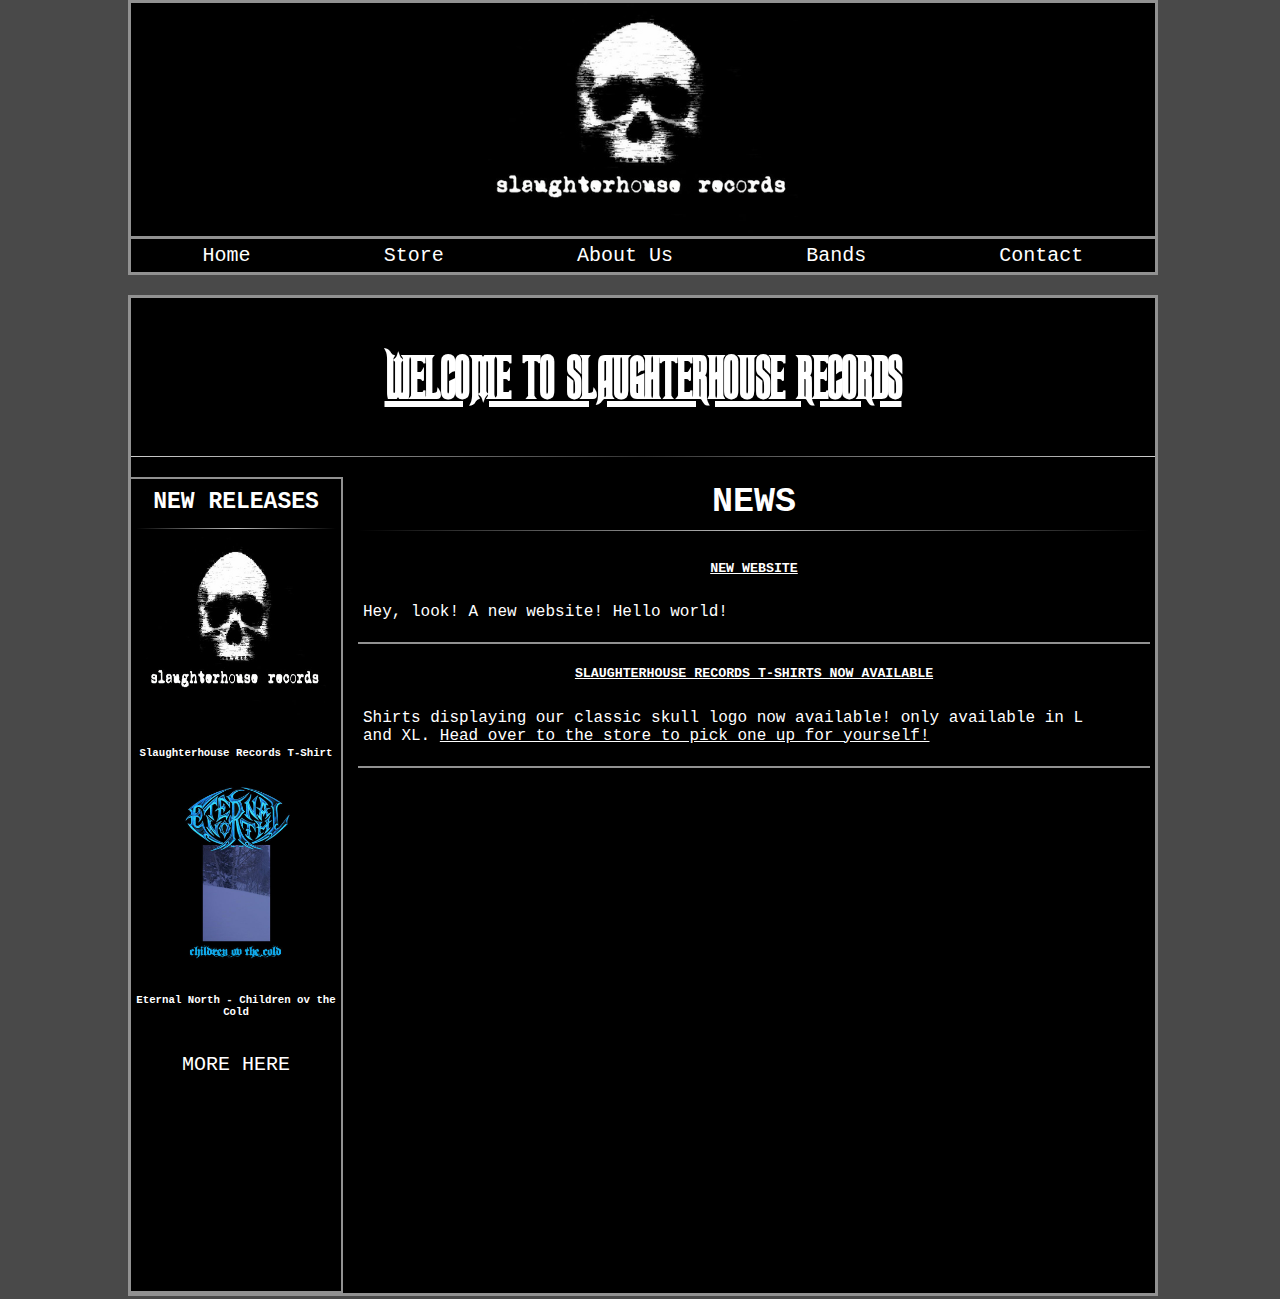
==== index.html @ 7d5ef072 "Refactored whole project to meet naming conventions" ====
<!DOCTYPE html>
<html lang="en">
<head>
    <meta charset="UTF-8">
    <meta name="viewport" content="width=device-width, initial-scale=1">
    <title>Home | Slaughterhouse Records</title>
    <link rel="stylesheet" href="css/previous/index/style.css" type="text/css">
</head>
<body>

    <div class="centerbox">
        <div class="topbar">
            <a href="index.html"><img id="centerLogo" src="img/logo.jpg"/></a>
            <div class="flex-nav">
                <div class="nav-links">
                    <a class="nav-link" href="./index.html">Home</a>
                    <a class="nav-link" href="store.html">Store</a>
                    <a class="nav-link" href="about.html">About Us</a>
                    <a class="nav-link" href="band-directory.html">Bands</a>
                    <a class="nav-link" href="contact.html">Contact</a>
                </div>
            </div>
        </div>

        <div class="main-body">
            <div class="welcome">
                <h1>WELCOME TO SLAUGHTERHOUSE RECORDS</h1>
                <hr>
            </div>

            <div class="content-container">
                <div class="new-releases-container">
                    <h3 class=" new-releases-header"><b>NEW RELEASES</b></h3>
                    <hr>
                    <div class="new-release-items">
                        <div class="new-item">
                            <img src="img/logo.jpg">
                            <h6><b>Slaughterhouse Records T-Shirt</b></h6>
                        </div>

                        <div class="new-item">
                            <img src="css/previous/store/item-images/eternalnorth-cotc.jpg">
                            <h6><b>Eternal North - Children ov the Cold</b></h6>
                        </div>
                    </div>
                    <a href="store.html">MORE HERE</a>
                    <iframe width="200" height="200" src="https://www.youtube.com/embed/lnlIhmFE7gs?rel=0" frameborder="0" allowfullscreen></iframe>
                </div>

                <div class="news-container">
                    <h3 class="news-container-header">NEWS</h3>
                    <hr>

                    <div class="news-item">
                        <h5><b>NEW WEBSITE</b></h5>
                        <p>Hey, look! A new website! Hello world!</p>
                    </div>

                    <div class="news-item">
                        <h5><b>SLAUGHTERHOUSE RECORDS T-SHIRTS NOW AVAILABLE</b></h5>
                        <p>Shirts displaying our classic skull logo now available! only available in L and XL. <a href="store.html">Head over to the store to pick one up for yourself!</a></p>
                    </div>
                </div>
            </div>
        </div>
    </div>
</body>
</html>
---- css/previous/index/style.css ----
@font-face {
    font-family: "Share Tech Mono";
    src: url("../../../fonts/ShareTechMono-Regular.ttf");

    font-family: "Ravenscroft";
    src: url("../../../fonts/Ravenscroft.ttf");
}

body {
    padding: 0px;
    margin: 0px auto;
    background-color: rgba(6, 6, 6, 0.73);
}

.topbar {
    display: flex;
    width: 100%;
    align-items: center;
    flex-wrap: wrap;
    justify-content: space-around;
    border: solid 3px rgba(206, 206, 206, .7);
    border-bottom: hidden;
    background-color: #000000;
}

.centerbox {
    width: 80%;
    margin: 0 auto;


}

.flex-nav {
    width: 100%;
    background-color: #000000;
    border: solid 3px rgba(206, 206, 206, .7);
    border-left: hidden;
    border-right: hidden;
    padding: 5px;
}

.nav-links {
    width: 100%;
    display: flex;
    justify-content: space-around;
    font-size: 20px;
    font-family: "Changa Regular", monospace;
    )
}

.nav-link {
    color: white;
    text-decoration: none;
}

.main-body {
    display: flex;
    flex-wrap: wrap;
    width: 100%;
    color: white;
    margin-top: 20px;
    background-color: #000000;
    border: solid 3px rgba(206, 206, 206, .7);
    font-family: "Share Tech Mono", monospace;
}

.welcome h1 {
    display: flex;
    flex-direction: column;
    align-items: center;
    text-decoration: underline;
    width: 100%;
    font-size: 60px;
    font-family: "Ravenscroft";
    padding: 0;
}

.welcome {
    width: 100%;
    display: flex;
    flex-direction: column;
    align-items: center;
    justify-content:space-around;
    margin-bottom: 20px;
}

.welcome hr{
    width: 100%;
    margin: 0 auto;
    border: 0;
    height: 1px;
    background: #333;
    background-image: linear-gradient(to right, #ccc, #333, #ccc);
}

.main-body p {
    padding: 5px;
    width: 95%;
}

#centerLogo {
    display: flex;
    width: 310px;
    justify-content: space-between;
}

.content-container {
    display: flex;
}

.new-releases-container {
    border: solid 2px rgba(206, 206, 206, .7);
    border-left: hidden;
    display: flex;
    flex-direction: column;
    padding: 5px;
    align-items: center;
    width: 200px;
}


.new-release-items {
    text-align: center;
}

.new-item img{
    width:180px;
    height: 180px;
    margin: 0 auto;
}

.new-releases-header {
    font-size: 23px;
    margin: 5px 5px;

}

.new-releases-container hr {
    width: 100%;
    border: 0;
    height: 1px;
    background-image: linear-gradient(to right, rgba(0, 0, 0, 0), rgba(255, 255, 255, 0.75), rgba(0, 0, 0, 0));
}

.new-releases-container a {
    margin: 10px 0px;
    color: white;
    text-decoration: none;
    font-size: 20px;
}


.news-container{
    padding: 5px 5px 10px 5px;
    margin-left: 10px;
    /*width: 700px;*/
    display: flex;
    flex-direction: column;

}

.news-container hr {
    width: 100%;
    border: 0;
    height: 1px;
    background-image: linear-gradient(to right, rgba(0, 0, 0, 0), rgba(255, 255, 255, 0.75), rgba(0, 0, 0, 0));

}

.news-container-header {
    margin: 0 auto;
    font-size: 35px;
    text-align: center;
}

.news-item {
    width: 100%;
    border: solid 2px rgba(206, 206, 206, .7);
    border-top: hidden;
    border-left: hidden;
    border-right: hidden;
}

.news-item h5 {
    text-align: center;
    text-decoration: underline;
}

.news-item img {
    width: 200px;
}

.news-item a {
    color: white;
}

@media only screen and (max-width: 950px){
    .nav-links {
        flex-direction: column;
        align-items: center;
    }
}

@media only screen and (max-width: 660px){
    .welcome h1 {
        font-size: 35px;
    }

    .content-container {
        display: flex;
        flex-direction: column;
        margin: 0 auto;
        align-items: center;
    }

    .new-releases-container {
        border: solid 2px rgba(206, 206, 206, .7);
    }

    .news-container {
        width: auto;
    }
}
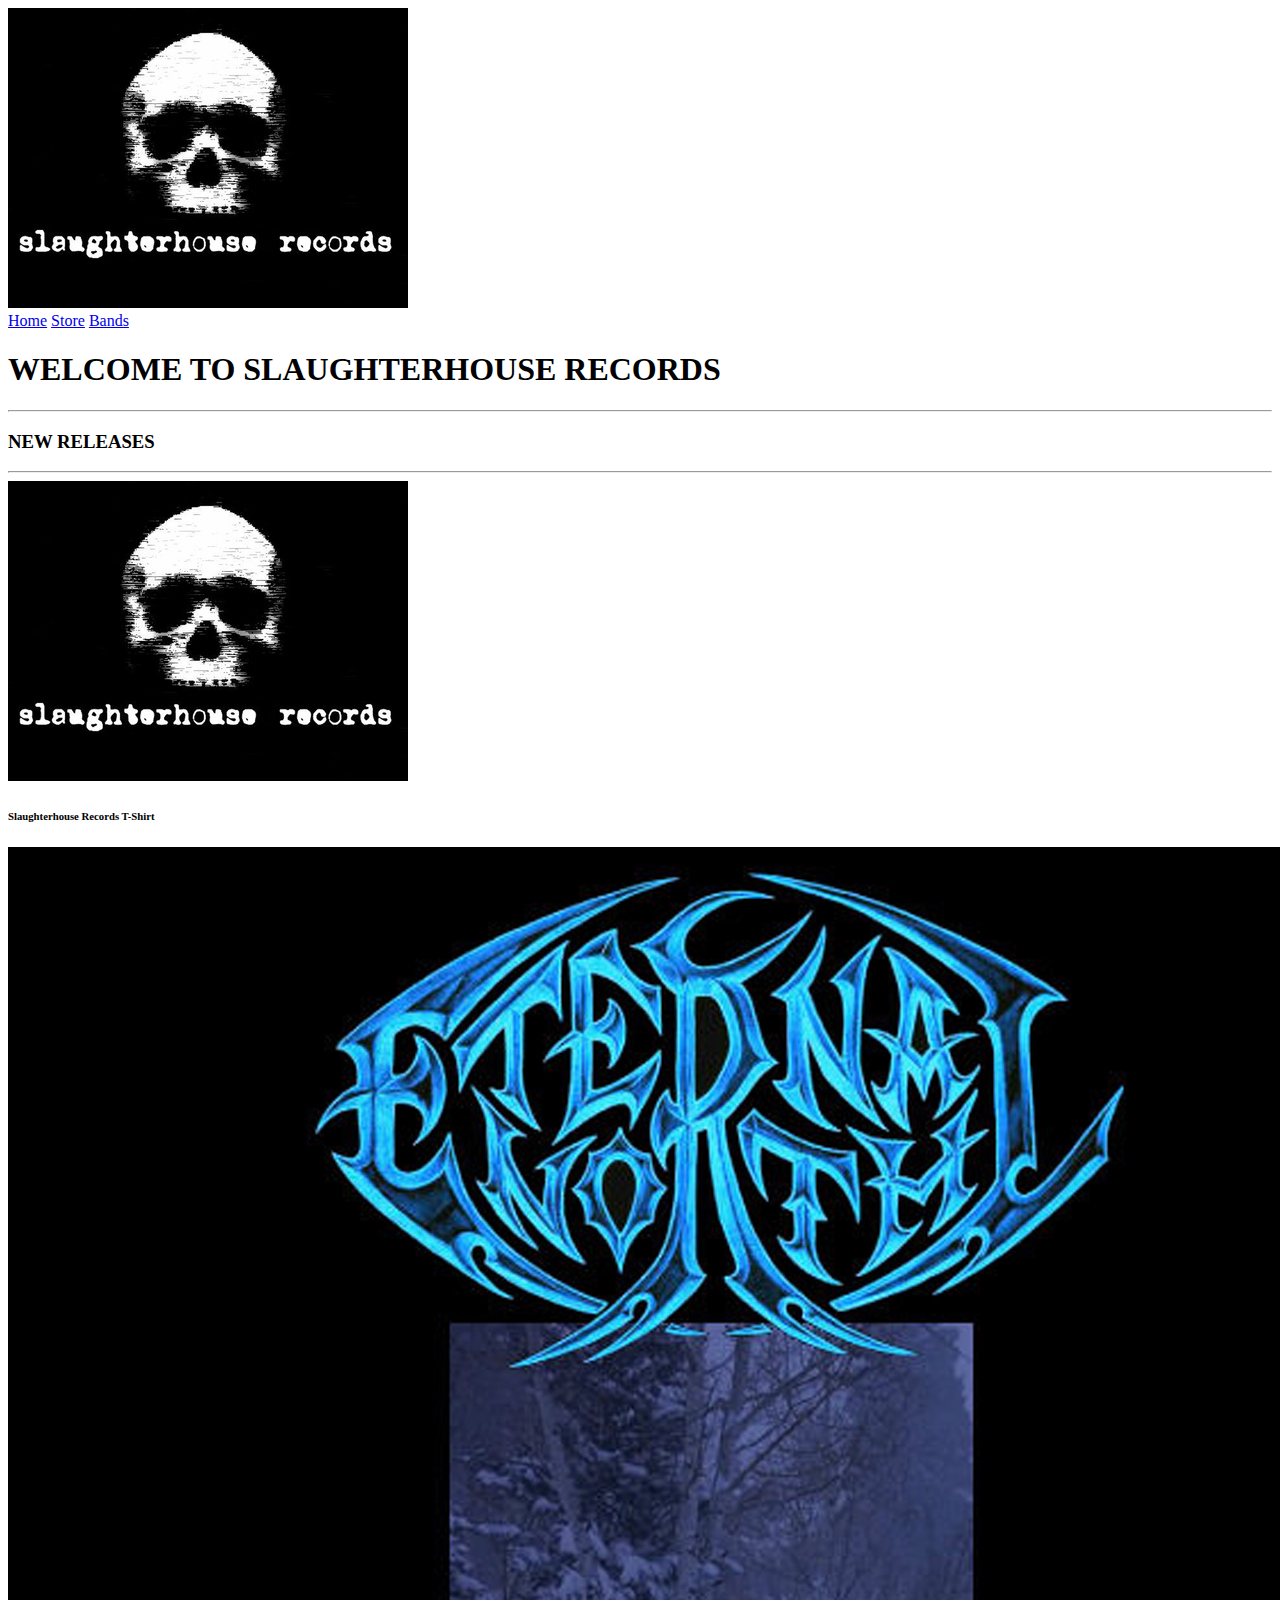
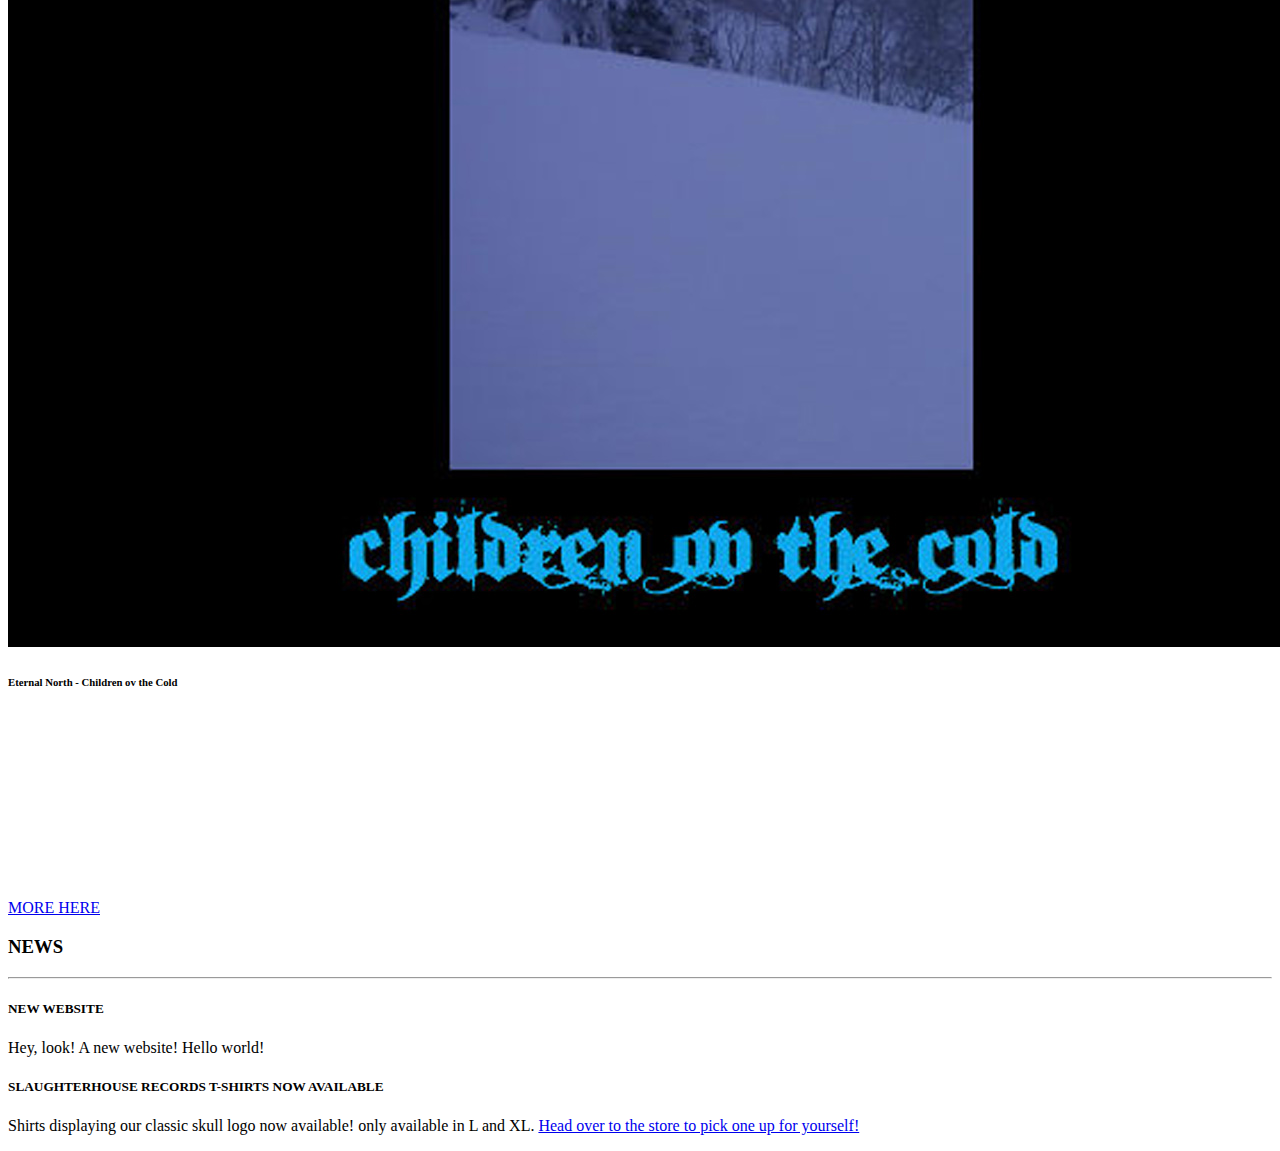
==== commit 726a9c29: "Put css all in one file" ====
--- a/index.html
+++ b/index.html
@@ -15,9 +15,7 @@
                 <div class="nav-links">
                     <a class="nav-link" href="./index.html">Home</a>
                     <a class="nav-link" href="store.html">Store</a>
-                    <a class="nav-link" href="about.html">About Us</a>
                     <a class="nav-link" href="band-directory.html">Bands</a>
-                    <a class="nav-link" href="contact.html">Contact</a>
                 </div>
             </div>
         </div>
@@ -39,7 +37,7 @@
                         </div>
 
                         <div class="new-item">
-                            <img src="css/previous/store/item-images/eternalnorth-cotc.jpg">
+                            <img src="img/eternalnorth-cotc.jpg">
                             <h6><b>Eternal North - Children ov the Cold</b></h6>
                         </div>
                     </div>
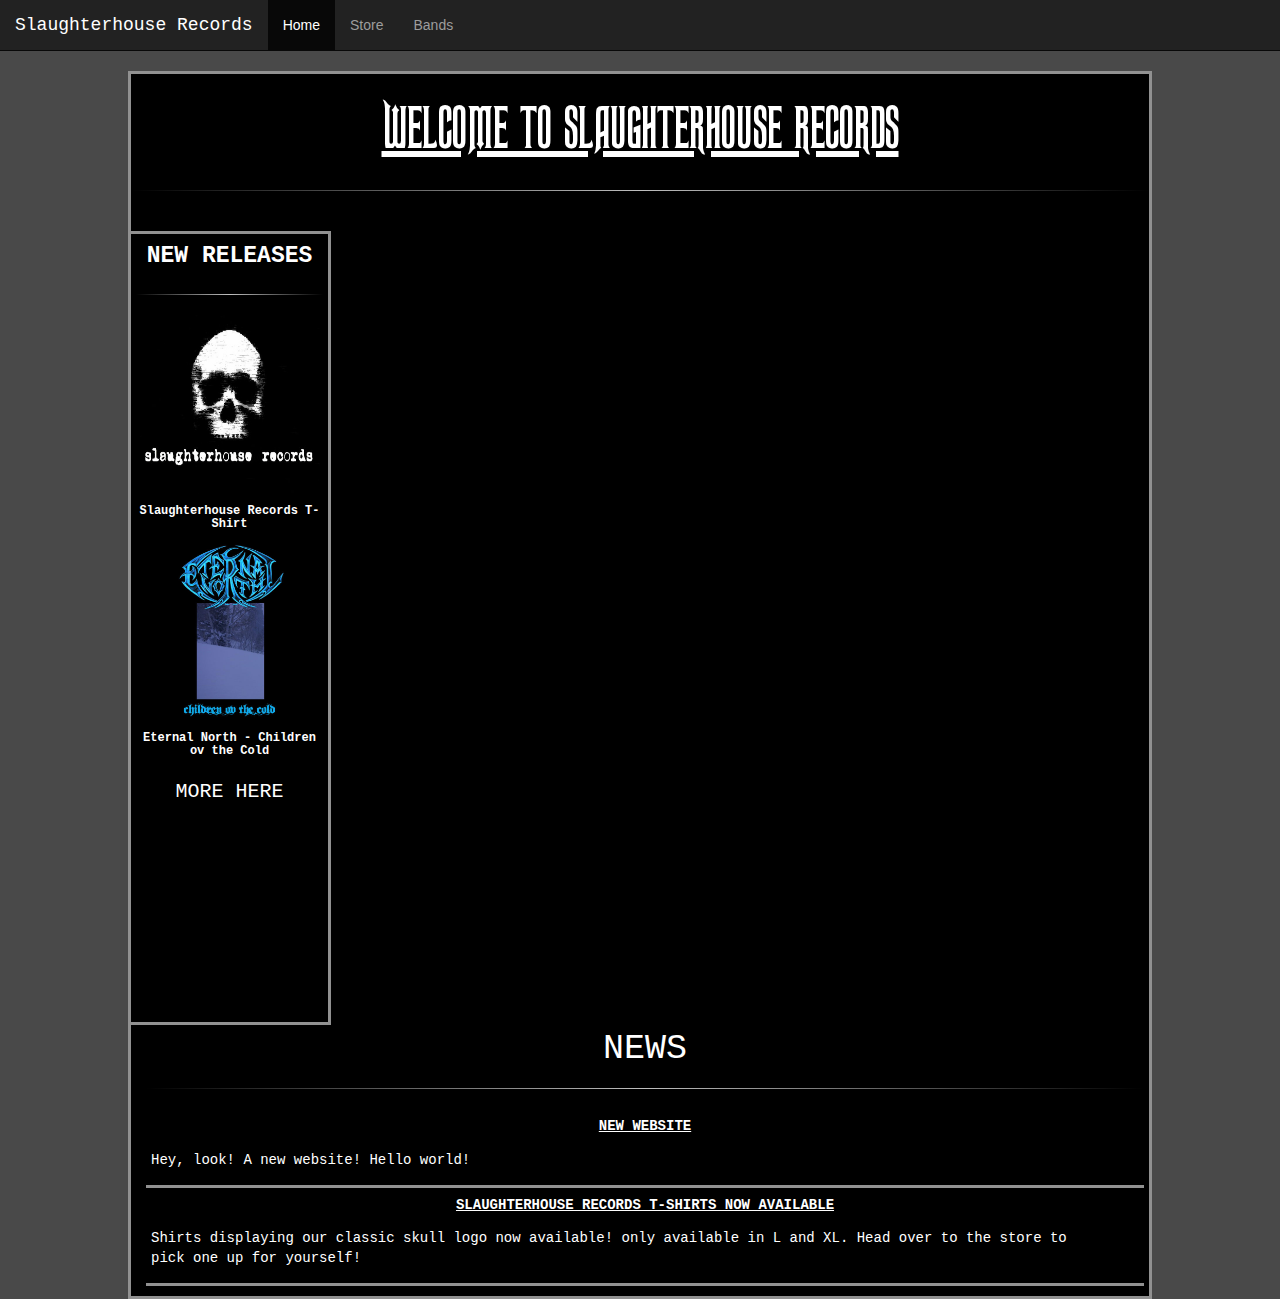
==== commit 39fb4452: "Added jQuery, implemented new Bootstrap NavBar, cleaned up CSS" ====
--- a/index.html
+++ b/index.html
@@ -4,60 +4,72 @@
     <meta charset="UTF-8">
     <meta name="viewport" content="width=device-width, initial-scale=1">
     <title>Home | Slaughterhouse Records</title>
-    <link rel="stylesheet" href="css/previous/index/style.css" type="text/css">
+    <link rel="stylesheet" href="cdn/css/bootstrap.css">
+    <link rel="stylesheet" href="css/style.css" type="text/css">
+    <script defer src="cdn/jquery-3.2.1.js"></script>
+    <script defer src="cdn/js/bootstrap.js"></script>
 </head>
 <body>
 
-    <div class="centerbox">
-        <div class="topbar">
-            <a href="index.html"><img id="centerLogo" src="img/logo.jpg"/></a>
-            <div class="flex-nav">
-                <div class="nav-links">
-                    <a class="nav-link" href="./index.html">Home</a>
-                    <a class="nav-link" href="store.html">Store</a>
-                    <a class="nav-link" href="band-directory.html">Bands</a>
-                </div>
+    <nav class="navbar navbar-inverse navbar-static-top">
+        <div class="container-fluid">
+            <div class="navbar-header">
+            <button type="button" class="navbar-toggle collapsed" data-toggle="collapse" data-target="#collapsedNavbar" aria-expanded="false">
+                <span class="sr-only">Toggle navigation</span>
+                <span class="icon-bar"></span>
+                <span class="icon-bar"></span>
+                <span class="icon-bar"></span>
+            </button>
+            <a class="navbar-brand" href="#">Slaughterhouse Records</a>
+            </div>
+
+            <div class="collapse navbar-collapse" id="collapsedNavbar">
+                <ul class="nav navbar-nav">
+                    <li class="active"><a href="#">Home <span class="sr-only">(current)</span></a></li>
+                    <li><a href="store.html">Store</a></li>
+                    <li><a href="band-directory.html">Bands</a></li>
+                </ul>
             </div>
         </div>
+    </nav>
 
-        <div class="main-body">
+    <div class="centerbox">
+        <div class="content-body">
             <div class="welcome">
                 <h1>WELCOME TO SLAUGHTERHOUSE RECORDS</h1>
                 <hr>
             </div>
 
-            <div class="content-container">
-                <div class="new-releases-container">
-                    <h3 class=" new-releases-header"><b>NEW RELEASES</b></h3>
-                    <hr>
-                    <div class="new-release-items">
-                        <div class="new-item">
-                            <img src="img/logo.jpg">
-                            <h6><b>Slaughterhouse Records T-Shirt</b></h6>
-                        </div>
+            <div class="new-releases-container">
+                <h3 class=" new-releases-header"><b>NEW RELEASES</b></h3>
+                <hr>
+                <div class="new-release-items">
+                    <div class="new-item">
+                        <img src="img/logo.jpg">
+                        <h6><b>Slaughterhouse Records T-Shirt</b></h6>
+                    </div>
 
-                        <div class="new-item">
-                            <img src="img/eternalnorth-cotc.jpg">
-                            <h6><b>Eternal North - Children ov the Cold</b></h6>
-                        </div>
+                    <div class="new-item">
+                        <img src="img/eternalnorth-cotc.jpg">
+                        <h6><b>Eternal North - Children ov the Cold</b></h6>
                     </div>
-                    <a href="store.html">MORE HERE</a>
-                    <iframe width="200" height="200" src="https://www.youtube.com/embed/lnlIhmFE7gs?rel=0" frameborder="0" allowfullscreen></iframe>
+                </div>
+                <a href="store.html">MORE HERE</a>
+                <iframe width="200" height="200" src="https://www.youtube.com/embed/lnlIhmFE7gs?rel=0" frameborder="0" allowfullscreen></iframe>
+            </div>
+
+            <div class="news-container">
+                <h3 class="news-container-header">NEWS</h3>
+                <hr>
+
+                <div class="news-item">
+                    <h5><b>NEW WEBSITE</b></h5>
+                    <p>Hey, look! A new website! Hello world!</p>
                 </div>
 
-                <div class="news-container">
-                    <h3 class="news-container-header">NEWS</h3>
-                    <hr>
-
-                    <div class="news-item">
-                        <h5><b>NEW WEBSITE</b></h5>
-                        <p>Hey, look! A new website! Hello world!</p>
-                    </div>
-
-                    <div class="news-item">
-                        <h5><b>SLAUGHTERHOUSE RECORDS T-SHIRTS NOW AVAILABLE</b></h5>
-                        <p>Shirts displaying our classic skull logo now available! only available in L and XL. <a href="store.html">Head over to the store to pick one up for yourself!</a></p>
-                    </div>
+                <div class="news-item">
+                    <h5><b>SLAUGHTERHOUSE RECORDS T-SHIRTS NOW AVAILABLE</b></h5>
+                    <p>Shirts displaying our classic skull logo now available! only available in L and XL. <a href="store.html">Head over to the store to pick one up for yourself!</a></p>
                 </div>
             </div>
         </div>
--- a/css/style.css
+++ b/css/style.css
@@ -0,0 +1,196 @@
+@font-face {
+  font-family: "Share Tech Mono", monospace;
+  src: url("../fonts/ShareTechMono-Regular.ttf"); }
+@font-face {
+  font-family: "Ravenscroft";
+  src: url("../fonts/Ravenscroft.ttf"); }
+body {
+  padding: 0px;
+  margin: 0px auto;
+  background-color: rgba(6, 6, 6, 0.73); }
+
+.navbar-brand {
+  font-family: "Share Tech Mono", monospace; }
+
+.centerbox {
+  width: 80%;
+  margin: 0 auto; }
+
+.content-body {
+  display: flex;
+  flex-wrap: wrap;
+  width: 100%;
+  color: white;
+  margin-top: 20px;
+  background-color: #000000;
+  border: solid 3px rgba(206, 206, 206, 0.7);
+  font-family: "Share Tech Mono", monospace; }
+  .content-body p {
+    padding: 5px;
+    width: 95%; }
+
+.welcome {
+  width: 100%;
+  display: flex;
+  flex-direction: column;
+  align-items: center;
+  justify-content: space-around;
+  margin-bottom: 20px; }
+  .welcome h1 {
+    display: flex;
+    flex-direction: column;
+    align-items: center;
+    text-decoration: underline;
+    width: 100%;
+    font-size: 60px;
+    font-family: "Ravenscroft";
+    padding: 0; }
+  .welcome hr {
+    width: 100%;
+    border: 0;
+    height: 1px;
+    background-image: linear-gradient(to right, rgba(0, 0, 0, 0), rgba(255, 255, 255, 0.75), rgba(0, 0, 0, 0)); }
+
+#centerLogo {
+  display: flex;
+  width: 310px;
+  justify-content: space-between; }
+
+.new-releases-container {
+  border: solid 3px rgba(206, 206, 206, 0.7);
+  border-left: hidden;
+  display: flex;
+  flex-direction: column;
+  padding: 5px;
+  align-items: center;
+  width: 200px; }
+  .new-releases-container .new-releases-header {
+    font-size: 23px;
+    margin: 5px 5px; }
+  .new-releases-container .new-release-items {
+    text-align: center; }
+  .new-releases-container .new-item img {
+    width: 180px;
+    height: 180px;
+    margin: 0 auto; }
+  .new-releases-container hr {
+    width: 100%;
+    border: 0;
+    height: 1px;
+    background-image: linear-gradient(to right, rgba(0, 0, 0, 0), rgba(255, 255, 255, 0.75), rgba(0, 0, 0, 0)); }
+  .new-releases-container a {
+    margin: 10px 0px;
+    color: white;
+    text-decoration: none;
+    font-size: 20px; }
+
+.news-container {
+  padding: 5px 5px 10px 5px;
+  margin-left: 10px;
+  display: flex;
+  flex-direction: column; }
+  .news-container .news-container-header {
+    margin: 0 auto;
+    font-size: 35px;
+    text-align: center; }
+  .news-container hr {
+    width: 100%;
+    border: 0;
+    height: 1px;
+    background-image: linear-gradient(to right, rgba(0, 0, 0, 0), rgba(255, 255, 255, 0.75), rgba(0, 0, 0, 0)); }
+  .news-container .news-item {
+    width: 100%;
+    border: solid 3px rgba(206, 206, 206, 0.7);
+    border-top: hidden;
+    border-left: hidden;
+    border-right: hidden; }
+    .news-container .news-item h5 {
+      text-align: center;
+      text-decoration: underline; }
+    .news-container .news-item img {
+      width: 200px; }
+    .news-container .news-item a {
+      color: white; }
+
+.topbar {
+  display: flex;
+  width: 100%;
+  align-items: center;
+  flex-wrap: wrap;
+  justify-content: space-around;
+  border: solid 3px rgba(206, 206, 206, 0.7);
+  border-bottom: hidden;
+  border-top: hidden;
+  background-color: #000000;
+  font-family: "Share Tech Mono", monospace; }
+
+.bands-container {
+  display: flex;
+  flex-direction: column;
+  margin: 0 auto;
+  width: 85%;
+  align-items: center; }
+  .bands-container h1 {
+    font-size: 50px; }
+  .bands-container hr {
+    width: 100%;
+    border: 0;
+    height: 1px;
+    background-image: linear-gradient(to right, rgba(0, 0, 0, 0), rgba(255, 255, 255, 0.75), rgba(0, 0, 0, 0)); }
+  .bands-container .band {
+    display: flex;
+    flex-direction: column;
+    width: 100%;
+    height: auto;
+    align-items: center; }
+    .bands-container .band img {
+      width: 400px; }
+    .bands-container .band .band-text {
+      display: flex;
+      flex-direction: column;
+      align-items: center;
+      width: auto;
+      padding-top: 10px;
+      margin-bottom: 50px; }
+      .bands-container .band .band-text .band-title {
+        font-size: 40px;
+        font-weight: bold; }
+      .bands-container .band .band-text hr {
+        width: 100%;
+        border: 0;
+        height: 1px;
+        background-image: linear-gradient(to right, rgba(0, 0, 0, 0), rgba(255, 255, 255, 0.75), rgba(0, 0, 0, 0)); }
+
+.store-container {
+  width: 100%;
+  color: white; }
+  .store-container .store-header {
+    width: 100%;
+    text-align: center; }
+    .store-container .store-header hr {
+      width: 100%;
+      border: 0;
+      height: 1px;
+      background-image: linear-gradient(to right, rgba(0, 0, 0, 0), rgba(255, 255, 255, 0.75), rgba(0, 0, 0, 0)); }
+  .store-container .store-items {
+    padding: 25px;
+    display: flex;
+    flex-wrap: wrap;
+    justify-content: space-between; }
+    .store-container .store-items .store-item {
+      width: 200px;
+      padding: 5px;
+      display: flex;
+      flex-direction: column;
+      align-items: center;
+      text-align: center;
+      margin: 0 5px 30px 5px; }
+      .store-container .store-items .store-item h5 {
+        margin: 0 auto; }
+      .store-container .store-items .store-item img {
+        width: 200px;
+        height: 200px; }
+      .store-container .store-items .store-item button {
+        color: black; }
+
+/*# sourceMappingURL=style.css.map */
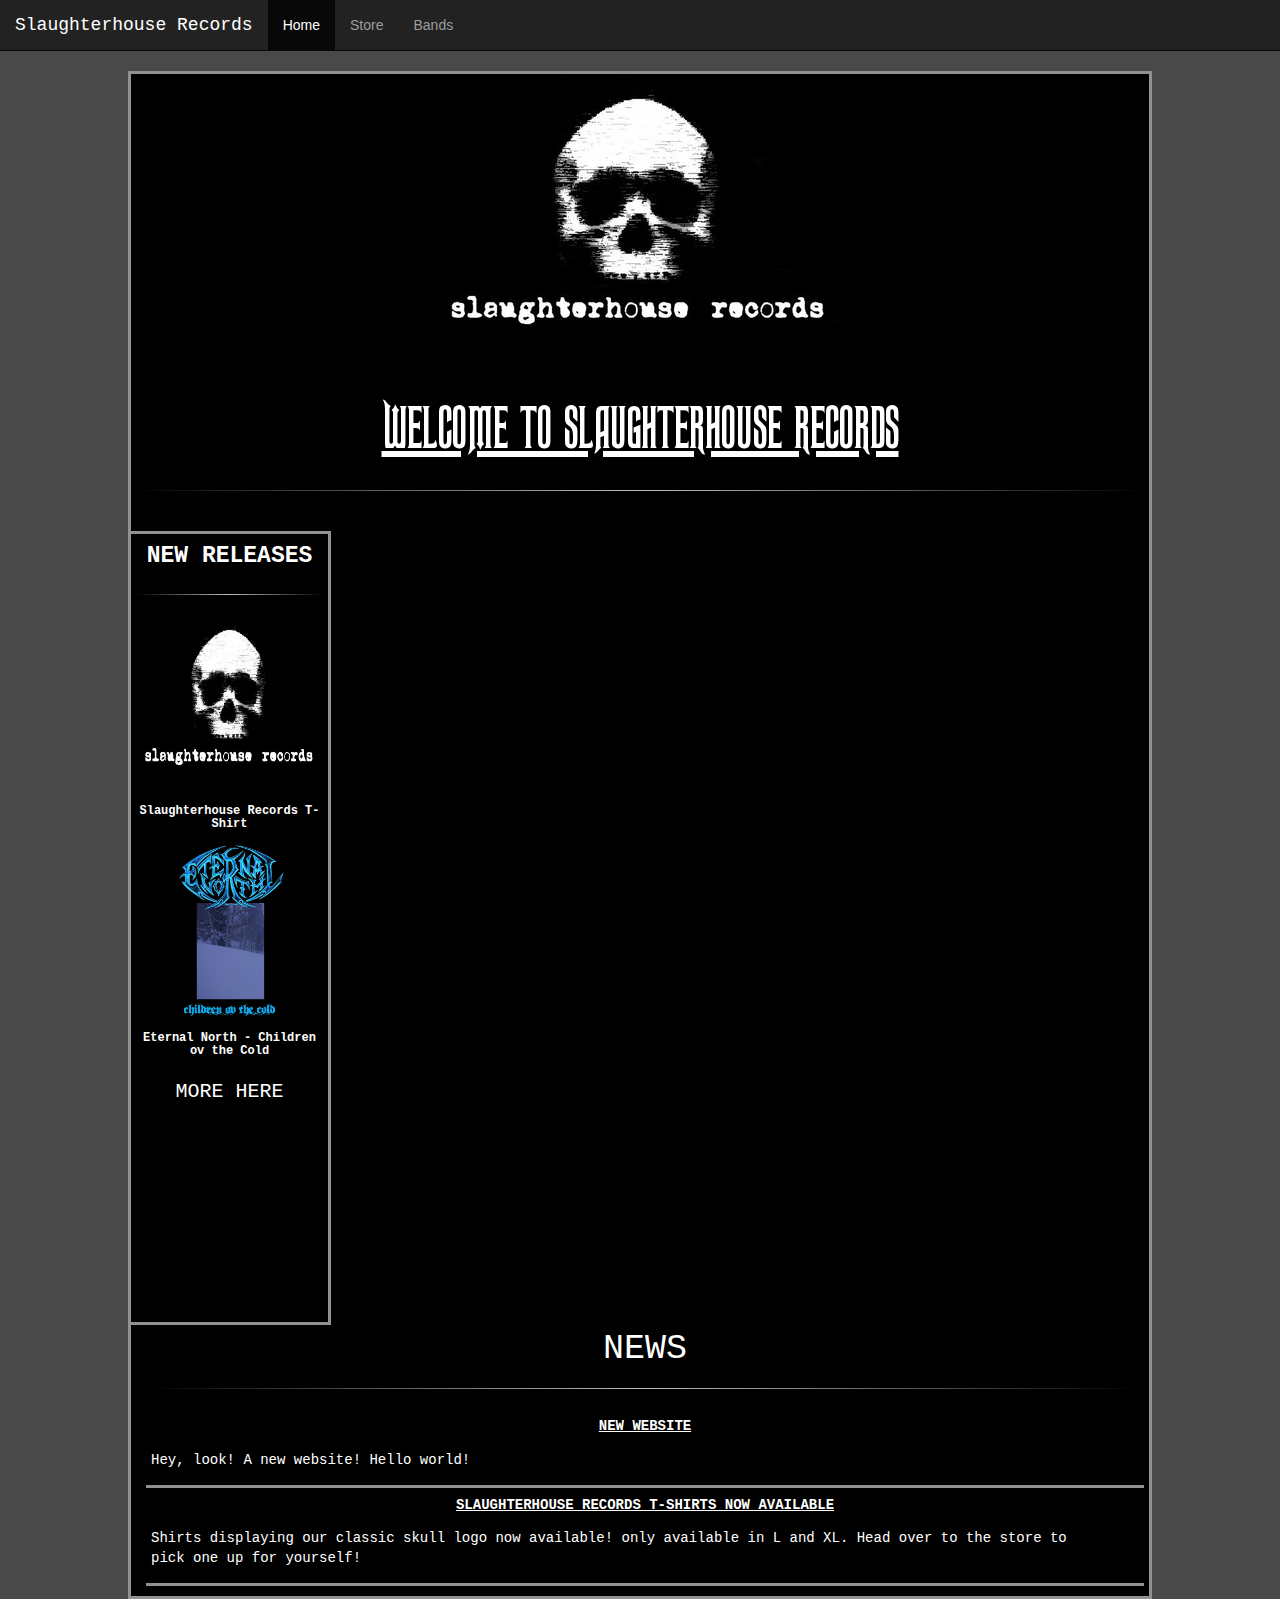
==== commit e12a9270: "Attempted to fix .gitignore file" ====
--- a/index.html
+++ b/index.html
@@ -36,6 +36,7 @@
     <div class="centerbox">
         <div class="content-body">
             <div class="welcome">
+                <img src="img/logo.jpg">
                 <h1>WELCOME TO SLAUGHTERHOUSE RECORDS</h1>
                 <hr>
             </div>
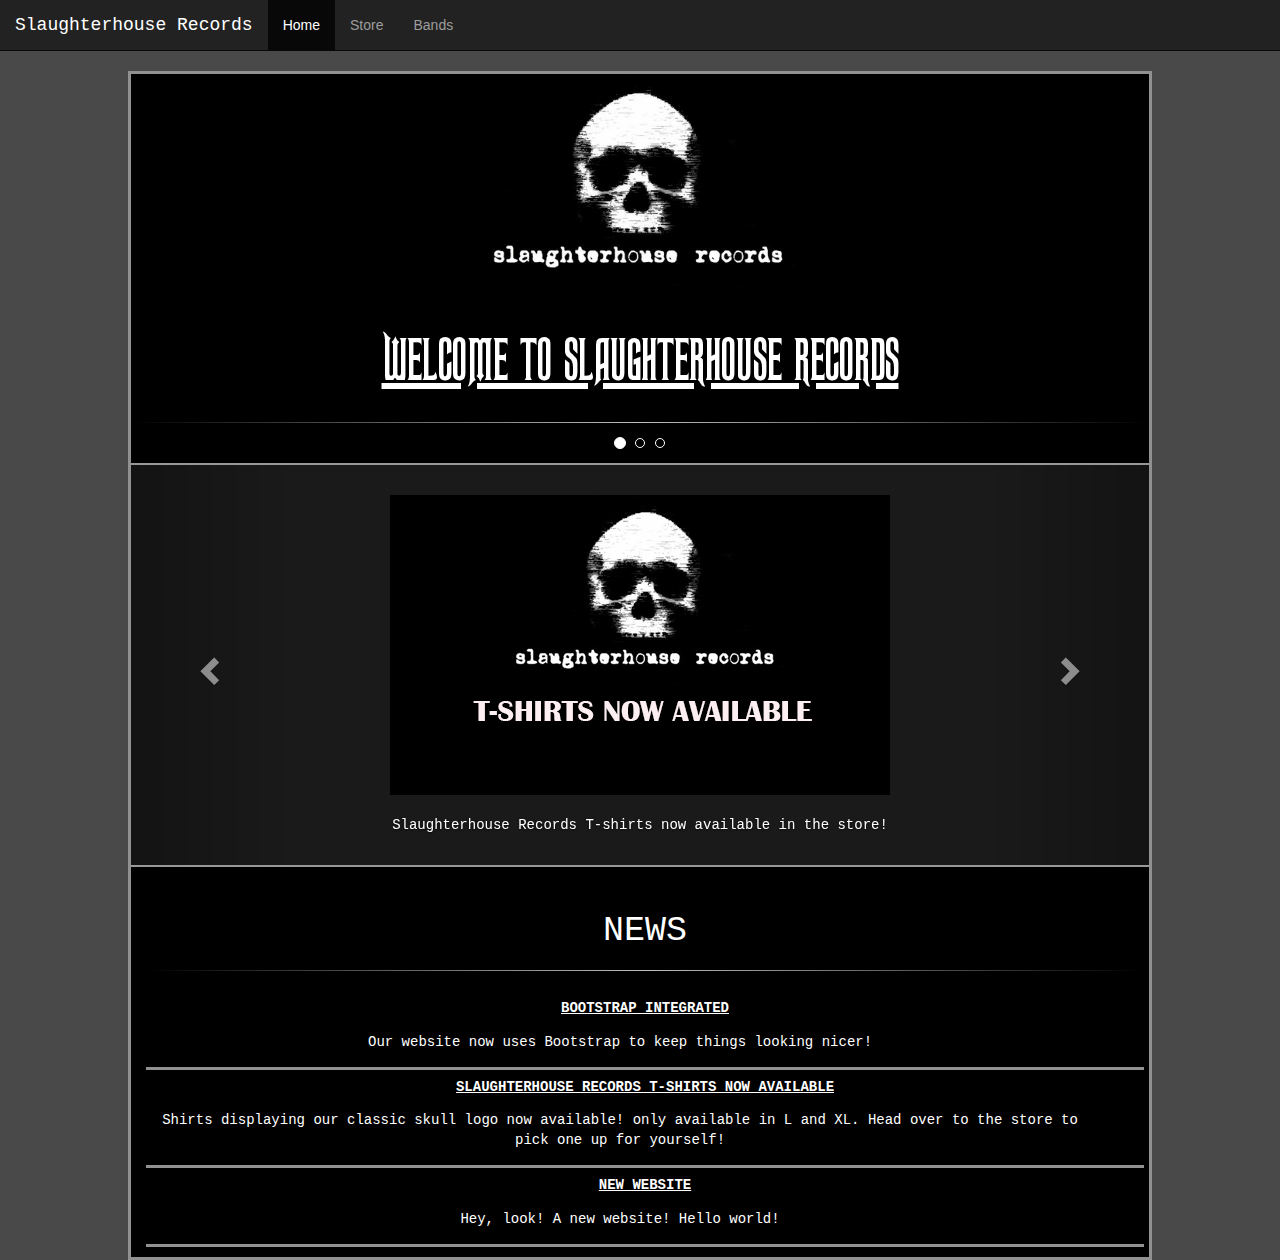
==== commit c55d55c8: "Added carousel slideshow on index page" ====
--- a/index.html
+++ b/index.html
@@ -36,27 +36,50 @@
     <div class="centerbox">
         <div class="content-body">
             <div class="welcome">
-                <img src="img/logo.jpg">
+                <img class="col-xs-9 col-sm-9 col-md-6 col-lg-4" src="img/slaughterhouselogos/logo.jpg">
                 <h1>WELCOME TO SLAUGHTERHOUSE RECORDS</h1>
                 <hr>
             </div>
 
-            <div class="new-releases-container">
-                <h3 class=" new-releases-header"><b>NEW RELEASES</b></h3>
-                <hr>
-                <div class="new-release-items">
-                    <div class="new-item">
-                        <img src="img/logo.jpg">
-                        <h6><b>Slaughterhouse Records T-Shirt</b></h6>
+            <div class="carousel-container">
+            <div id="newReleasesCarousel" class="carousel slide col-xs-12" data-ride="carousel">
+                <ol class="carousel-indicators">
+                    <li data-target="#newReleasesCarousel" data-slide-to="0" class="active"></li>
+                    <li data-target="#newReleasesCarousel" data-slide-to="1"></li>
+                    <li data-target="#newReleasesCarousel" data-slide-to="2"></li>
+                </ol>
+
+                <div class="carousel-inner" role="listbox">
+                    <div class="item active">
+                        <img src="img/newitemslides/tshirt.png" alt="Slaughterhouse Records Shirt">
+                        <div class="carousel-caption">
+                            Slaughterhouse Records T-shirts now available in the store!
+                        </div>
+                    </div>
+                    <div class="item">
+                        <img src="img/newitemslides/newalbum.png" alt="Eternal North - Children ov the Cold">
+                        <div class="carousel-caption">
+                            Eternal North's new album "Children ov the Cold" now available!
+                        </div>
+                    </div>
+                    <div class="item">
+                        <img src="img/newitemslides/loretour.png" alt="Winterlore logo">
+                        <div class="carousel-caption">
+                            Winterlore US tour announced!
+                        </div>
                     </div>
 
-                    <div class="new-item">
-                        <img src="img/eternalnorth-cotc.jpg">
-                        <h6><b>Eternal North - Children ov the Cold</b></h6>
-                    </div>
                 </div>
-                <a href="store.html">MORE HERE</a>
-                <iframe width="200" height="200" src="https://www.youtube.com/embed/lnlIhmFE7gs?rel=0" frameborder="0" allowfullscreen></iframe>
+
+                <a class="left carousel-control" href="#newReleasesCarousel" role="button" data-slide="prev">
+                    <span class="glyphicon glyphicon-chevron-left" aria-hidden="true"></span>
+                    <span class="sr-only">Previous</span>
+                </a>
+                <a class="right carousel-control" href="#newReleasesCarousel" role="button" data-slide="next">
+                    <span class="glyphicon glyphicon-chevron-right" aria-hidden="true"></span>
+                    <span class="sr-only">Next</span>
+                </a>
+            </div>
             </div>
 
             <div class="news-container">
@@ -64,14 +87,19 @@
                 <hr>
 
                 <div class="news-item">
-                    <h5><b>NEW WEBSITE</b></h5>
-                    <p>Hey, look! A new website! Hello world!</p>
+                    <h5><b>BOOTSTRAP INTEGRATED</b></h5>
+                    <p>Our website now uses Bootstrap to keep things looking nicer!</p>
                 </div>
 
                 <div class="news-item">
                     <h5><b>SLAUGHTERHOUSE RECORDS T-SHIRTS NOW AVAILABLE</b></h5>
                     <p>Shirts displaying our classic skull logo now available! only available in L and XL. <a href="store.html">Head over to the store to pick one up for yourself!</a></p>
                 </div>
+
+                <div class="news-item">
+                    <h5><b>NEW WEBSITE</b></h5>
+                    <p>Hey, look! A new website! Hello world!</p>
+                </div>
             </div>
         </div>
     </div>
--- a/css/style.css
+++ b/css/style.css
@@ -37,24 +37,32 @@
   justify-content: space-around;
   margin-bottom: 20px; }
   .welcome h1 {
-    display: flex;
-    flex-direction: column;
-    align-items: center;
     text-decoration: underline;
-    width: 100%;
     font-size: 60px;
     font-family: "Ravenscroft";
-    padding: 0; }
+    text-align: center; }
   .welcome hr {
     width: 100%;
     border: 0;
     height: 1px;
     background-image: linear-gradient(to right, rgba(0, 0, 0, 0), rgba(255, 255, 255, 0.75), rgba(0, 0, 0, 0)); }
 
-#centerLogo {
-  display: flex;
-  width: 310px;
-  justify-content: space-between; }
+.carousel-container {
+  width: 100%;
+  margin-bottom: 40px; }
+  .carousel-container .carousel-inner > .item > img {
+    margin: 0 auto; }
+  .carousel-container .carousel-caption {
+    position: static; }
+  .carousel-container .carousel-indicators {
+    position: relative;
+    bottom: 30px; }
+  .carousel-container #newReleasesCarousel {
+    width: 100%;
+    background-color: rgba(255, 255, 255, 0.1);
+    border: solid 2px rgba(206, 206, 206, 0.7);
+    border-left: hidden;
+    border-right: hidden; }
 
 .new-releases-container {
   border: solid 3px rgba(206, 206, 206, 0.7);
@@ -88,7 +96,9 @@
   padding: 5px 5px 10px 5px;
   margin-left: 10px;
   display: flex;
-  flex-direction: column; }
+  flex-direction: column;
+  width: 100%;
+  text-align: center; }
   .news-container .news-container-header {
     margin: 0 auto;
     font-size: 35px;
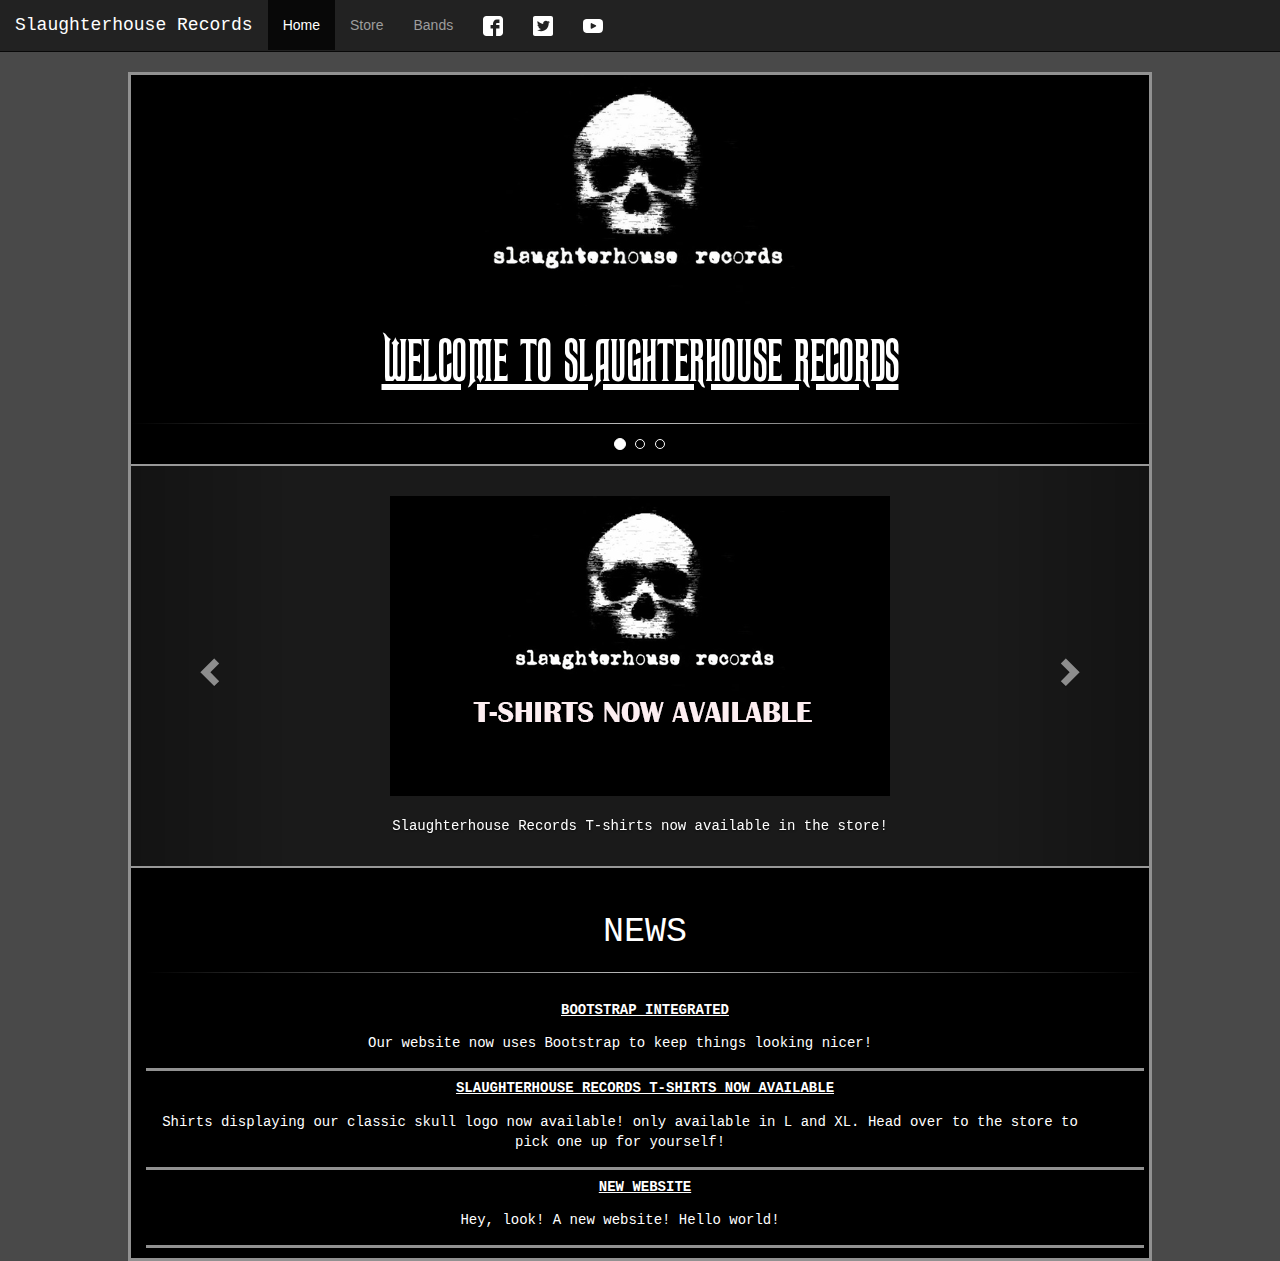
==== commit f4f83544: "Added flat icons, added bootstrap labels to show store item statuses" ====
--- a/index.html
+++ b/index.html
@@ -28,6 +28,12 @@
                     <li class="active"><a href="#">Home <span class="sr-only">(current)</span></a></li>
                     <li><a href="store.html">Store</a></li>
                     <li><a href="band-directory.html">Bands</a></li>
+
+                    <li><a href="https://www.facebook.com/slaughterhouserex" target="_blank"><img class="flat-icon" src="img/flaticons/facebook-logo.svg"></a></li>
+                    <li><a href="https://twitter.com/SlaughterHRex" target="_blank"><img class="flat-icon" src="img/flaticons/twitter-logo-on-black-background.svg"></a></li>
+                    <li><a href="https://www.youtube.com/user/SlaughterhouseRex/feed?filter=2" target="_blank"><img class="flat-icon" src="img/flaticons/youtube.svg"></a></li>
+
+
                 </ul>
             </div>
         </div>
--- a/css/style.css
+++ b/css/style.css
@@ -8,6 +8,9 @@
   padding: 0px;
   margin: 0px auto;
   background-color: rgba(6, 6, 6, 0.73); }
+
+.flat-icon {
+  width: 20px; }
 
 .navbar-brand {
   font-family: "Share Tech Mono", monospace; }
@@ -185,8 +188,8 @@
   .store-container .store-items {
     padding: 25px;
     display: flex;
-    flex-wrap: wrap;
-    justify-content: space-between; }
+    width: 100%;
+    flex-wrap: wrap; }
     .store-container .store-items .store-item {
       width: 200px;
       padding: 5px;
@@ -194,9 +197,10 @@
       flex-direction: column;
       align-items: center;
       text-align: center;
-      margin: 0 5px 30px 5px; }
+      margin: 0 5px 30px 5px;
+      justify-content: space-around; }
       .store-container .store-items .store-item h5 {
-        margin: 0 auto; }
+        margin: 5px 0; }
       .store-container .store-items .store-item img {
         width: 200px;
         height: 200px; }
